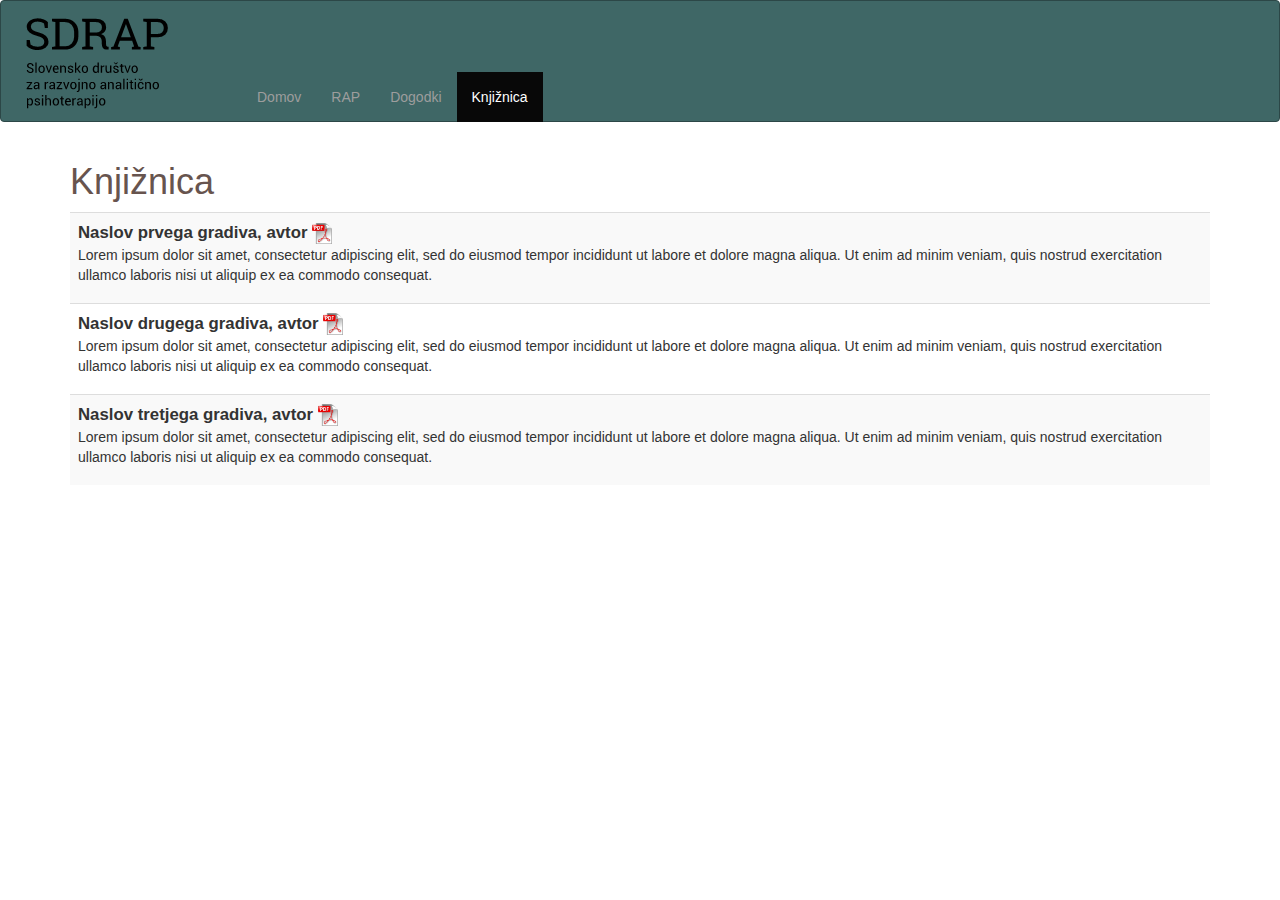
==== knjiznica.html @ 619d790d "Initial files" ====
<!DOCTYPE html>
<html lang="en">
<head>
  <title>SDRAP</title>
  <meta charset="utf-8">
  <meta name="viewport" content="width=device-width, initial-scale=1">
  
  <link rel="stylesheet" href="css/bootstrap.min.css">
  <link rel="stylesheet" href="css/custom.css">
  <script src="js/jquery.min.js"></script>
  <script src="js/bootstrap.min.js"></script>
</head>
<body>

<nav class="navbar navbar-inverse">
  <div class="container-fluid">
    <div class="navbar-header">
      <a class="navbar-brand" href="#"><img src="img/icon.png"></a>
      <button type="button" class="navbar-toggle" data-toggle="collapse" data-target="#myNavbar">
        <span class="icon-bar"></span>
        <span class="icon-bar"></span>
        <span class="icon-bar"></span>
      </button>	
    </div>
	<div class="collapse navbar-collapse" id="myNavbar">
		<ul class="nav navbar-nav">
		  <li><a href="index.html">Domov</a></li>
		  <li><a href="rap.html">RAP</a></li>
		  <li><a href="dogodki.html">Dogodki</a></li>
		  <li class="active"><a href="#">Knjižnica</a></li>
		</ul>
	</div>
  </div>
</nav>

<div class="container">
	<h1><a name="dogodki"></a>Knjižnica</h1>
	<table class="table table-striped">
		<tbody>
			<tr>
				<td>
					<div class="naslov">
						Naslov prvega gradiva, avtor
						<a href="#"><img src="img/pdf.png" style="width: 20px;"></a>
					</div>
				
					<p>Lorem ipsum dolor sit amet, consectetur adipiscing elit, sed do eiusmod tempor incididunt ut labore et dolore magna aliqua. Ut enim ad minim veniam, quis nostrud exercitation ullamco laboris nisi ut aliquip ex ea commodo consequat.</p>
				</td>
			</tr>
			<tr>
				<td>
					<div class="naslov">
						Naslov drugega gradiva, avtor
									<a href="#"><img src="img/pdf.png" style="width: 20px;"></a>
					</div>
					
					<p>Lorem ipsum dolor sit amet, consectetur adipiscing elit, sed do eiusmod tempor incididunt ut labore et dolore magna aliqua. Ut enim ad minim veniam, quis nostrud exercitation ullamco laboris nisi ut aliquip ex ea commodo consequat.</p>
				</td>
			</tr>
			<tr>
				<td>
					<div class="naslov">
						Naslov tretjega gradiva, avtor
									<a href="#"><img src="img/pdf.png" style="width: 20px;"></a>
					</div>
					
					<p>Lorem ipsum dolor sit amet, consectetur adipiscing elit, sed do eiusmod tempor incididunt ut labore et dolore magna aliqua. Ut enim ad minim veniam, quis nostrud exercitation ullamco laboris nisi ut aliquip ex ea commodo consequat.</p>
				</td>
			</tr>
		</tbody>
	</table>
</div>

</body>
</html>
---- css/custom.css ----
.navbar-inverse {
  background-color: #3F6766;
  border-color: #2C4747;
}

.navbar {
	height: 122px;
}

.navbar-nav {
	margin-left: 50px;
	margin-top: 71px;
	border-radius: 10px;
	border: 5px #FFF;
}

#dogodki {
	border-color: #2C4747;
	border-style: solid;
	border-width: 1px;
	border-radius: 15px;
}

h1, h2, h3, h4, h5, h6 {
	color: #67544E;
}

.label-primary {
    background-color: #6FA49E;
}

.list-group-item.active, .list-group-item.active:focus, .list-group-item.active:hover {
	background-color: #6FA49E;
	border-color: #6FA49E;
}

.naslov {
	font-size: larger;
	font-weight: bold;
}
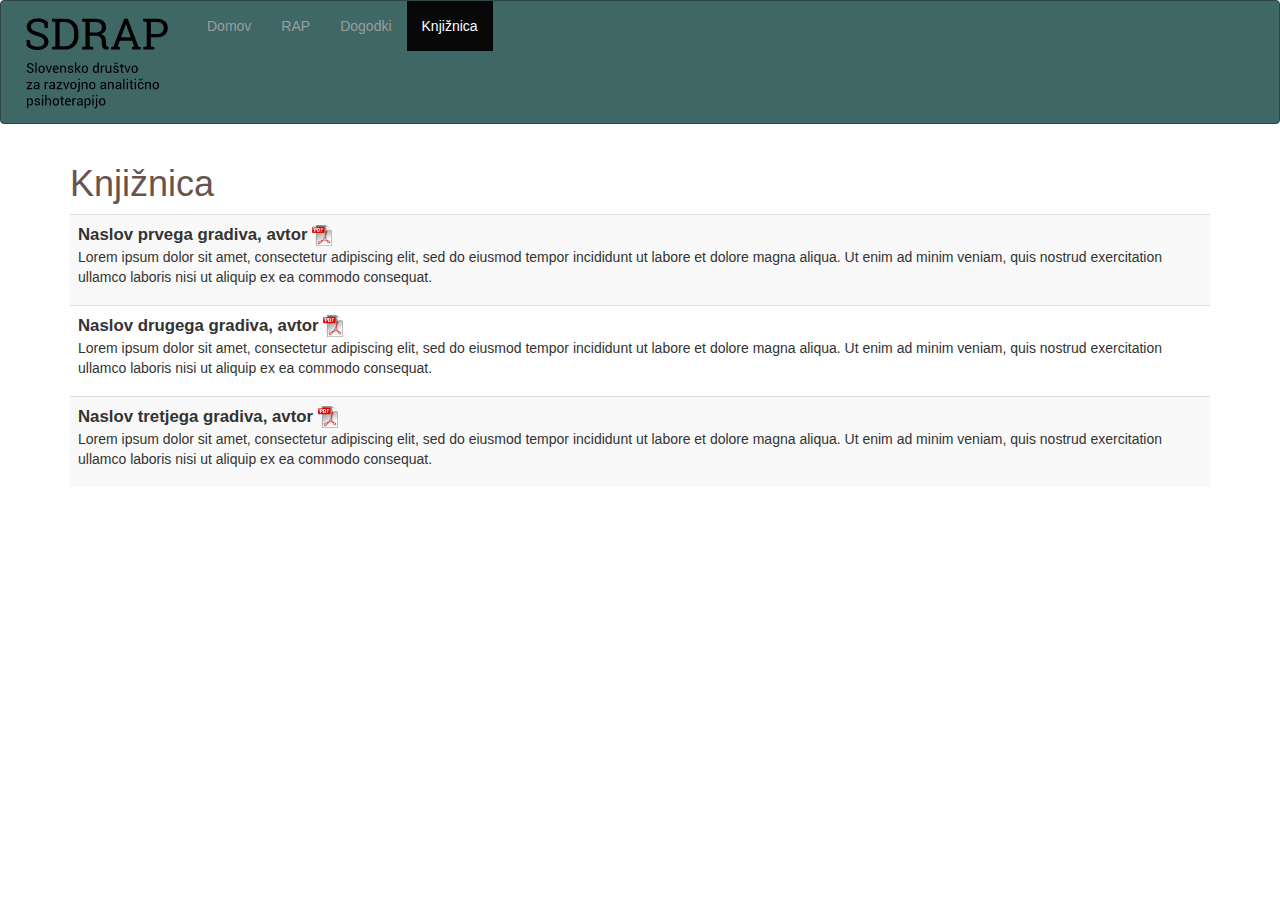
==== commit a9306e09: "Formatting changes" ====
--- a/knjiznica.html
+++ b/knjiznica.html
@@ -39,7 +39,7 @@
 		<tbody>
 			<tr>
 				<td>
-					<div class="naslov">
+					<div class="naslov-gradiva">
 						Naslov prvega gradiva, avtor
 						<a href="#"><img src="img/pdf.png" style="width: 20px;"></a>
 					</div>
@@ -49,7 +49,7 @@
 			</tr>
 			<tr>
 				<td>
-					<div class="naslov">
+					<div class="naslov-gradiva">
 						Naslov drugega gradiva, avtor
 									<a href="#"><img src="img/pdf.png" style="width: 20px;"></a>
 					</div>
@@ -59,7 +59,7 @@
 			</tr>
 			<tr>
 				<td>
-					<div class="naslov">
+					<div class="naslov-gradiva">
 						Naslov tretjega gradiva, avtor
 									<a href="#"><img src="img/pdf.png" style="width: 20px;"></a>
 					</div>
--- a/css/custom.css
+++ b/css/custom.css
@@ -3,15 +3,9 @@
   border-color: #2C4747;
 }
 
-.navbar {
-	height: 122px;
-}
-
-.navbar-nav {
-	margin-left: 50px;
-	margin-top: 71px;
-	border-radius: 10px;
-	border: 5px #FFF;
+.navbar-brand {
+  padding: 15px;
+  height: 122px;
 }
 
 #dogodki {
@@ -34,7 +28,7 @@
 	border-color: #6FA49E;
 }
 
-.naslov {
+.naslov-gradiva {
 	font-size: larger;
 	font-weight: bold;
 }